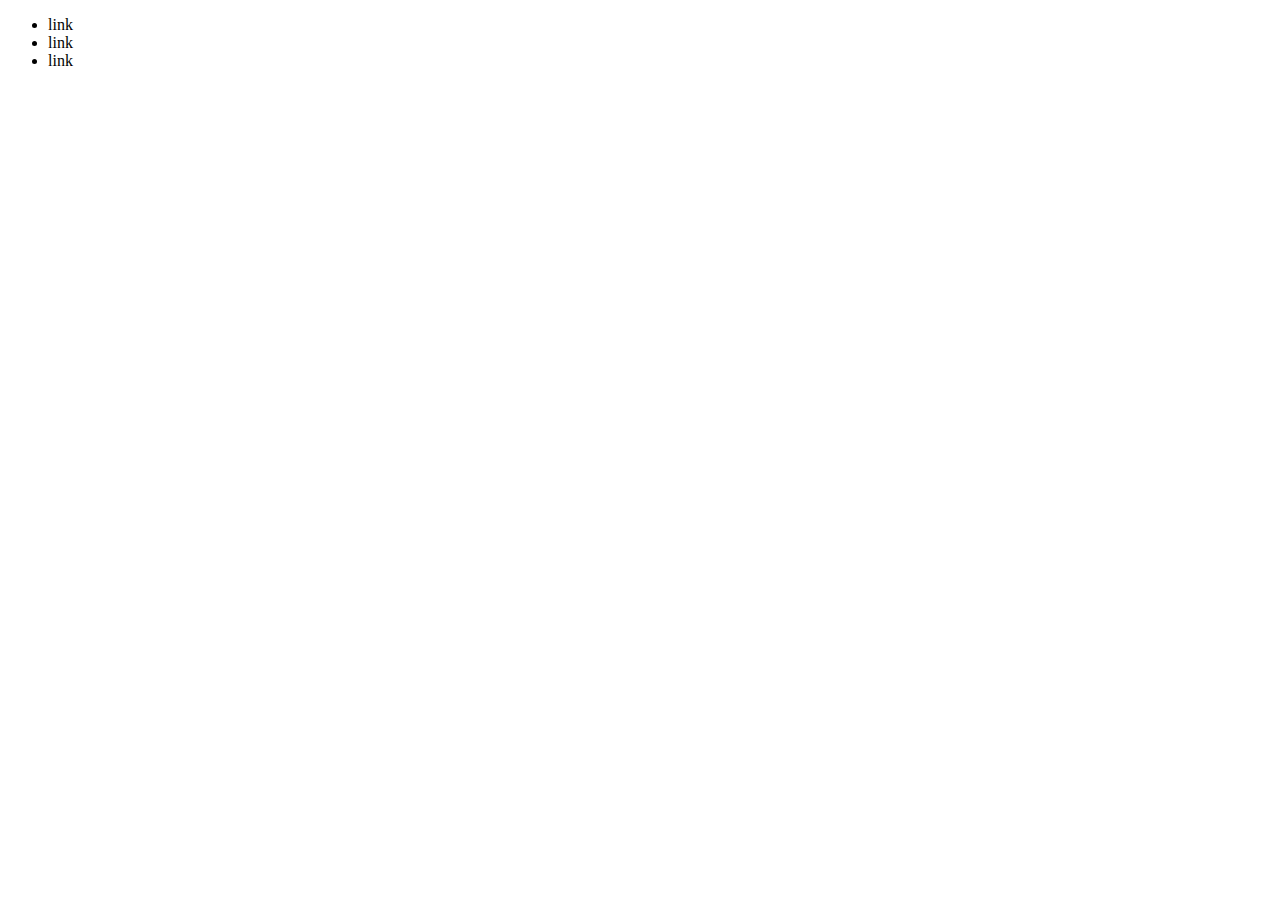
==== html_advanced/index.html @ 360ca697 "ok" ====
<!DOCTYPE html>
<html>
    <head>

    </head>
    <body>
        <header>
            <link rel="shortcut icon" href="./images/smile.png" type="image/x-icon">
            <ul>
                <li>link</li>
                <li>link</li>
                <li>link</li>
            </ul>
        </header>
    </body>
</html>
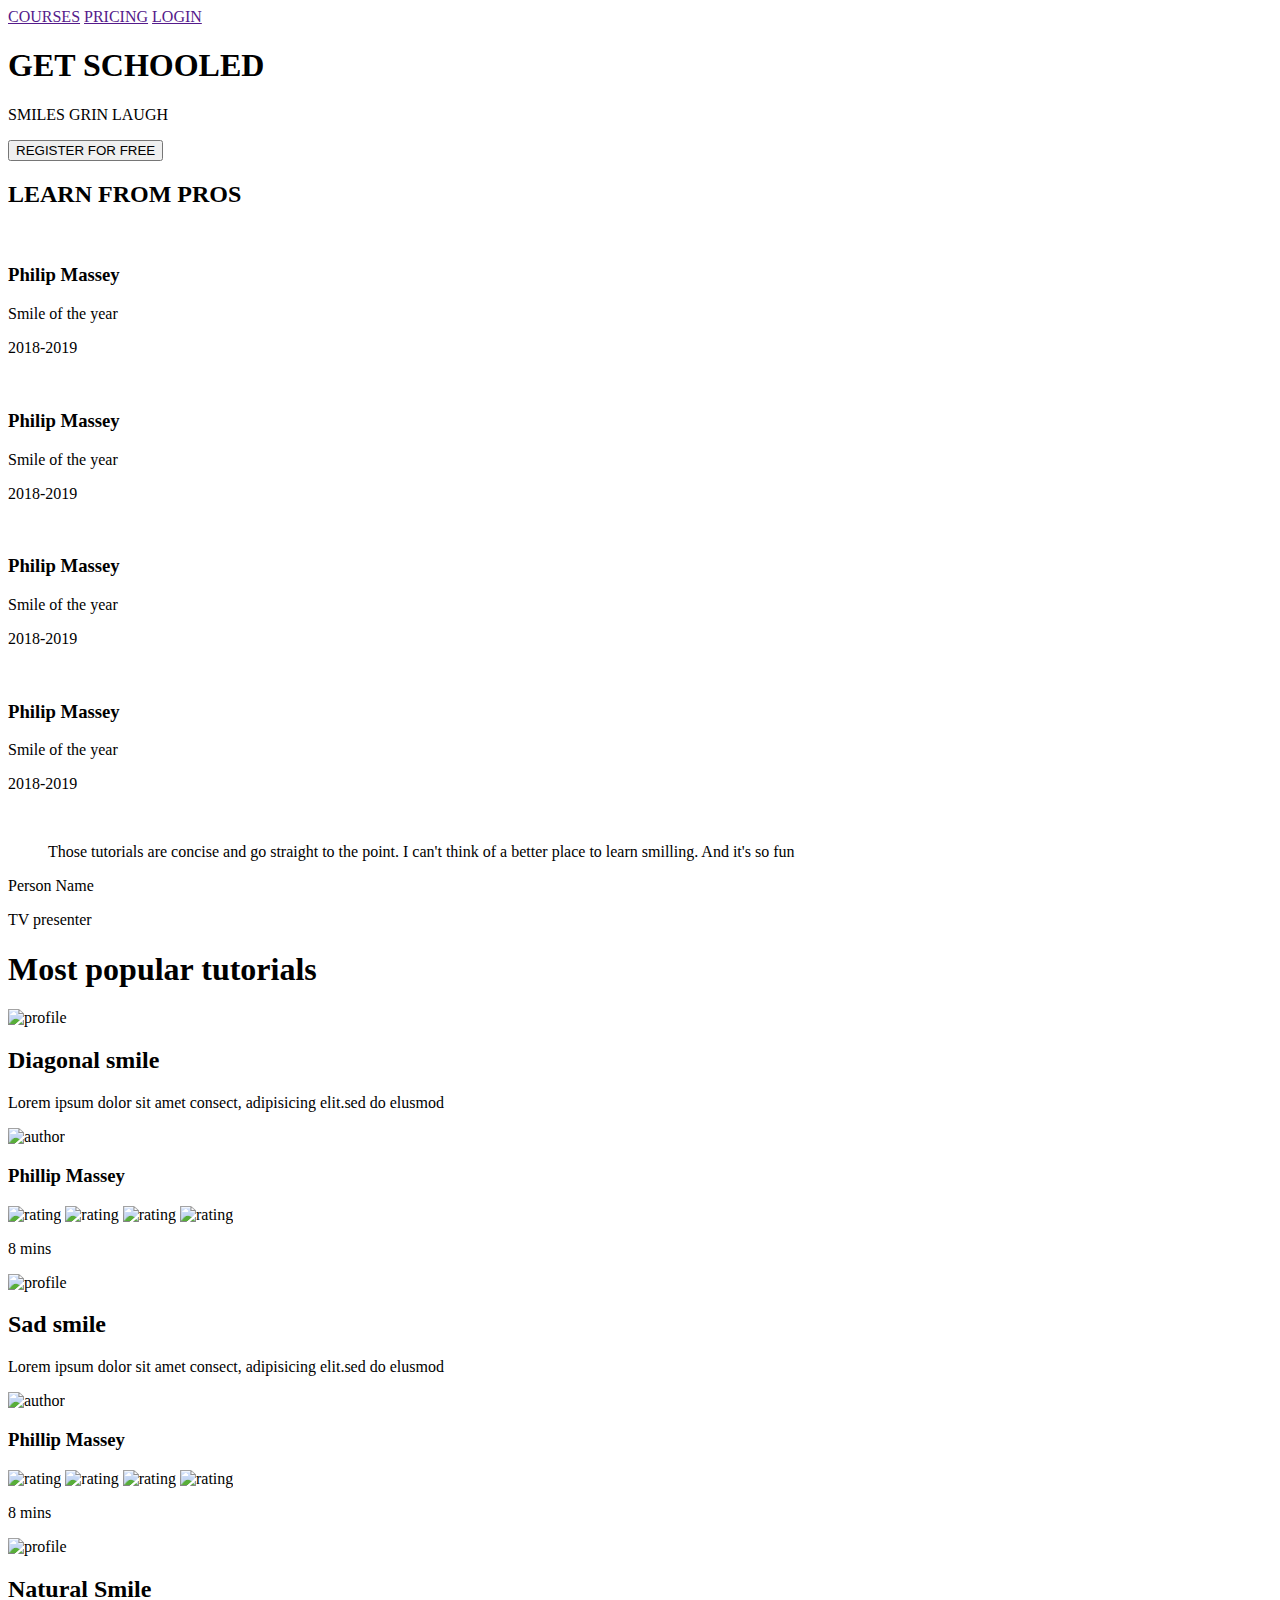
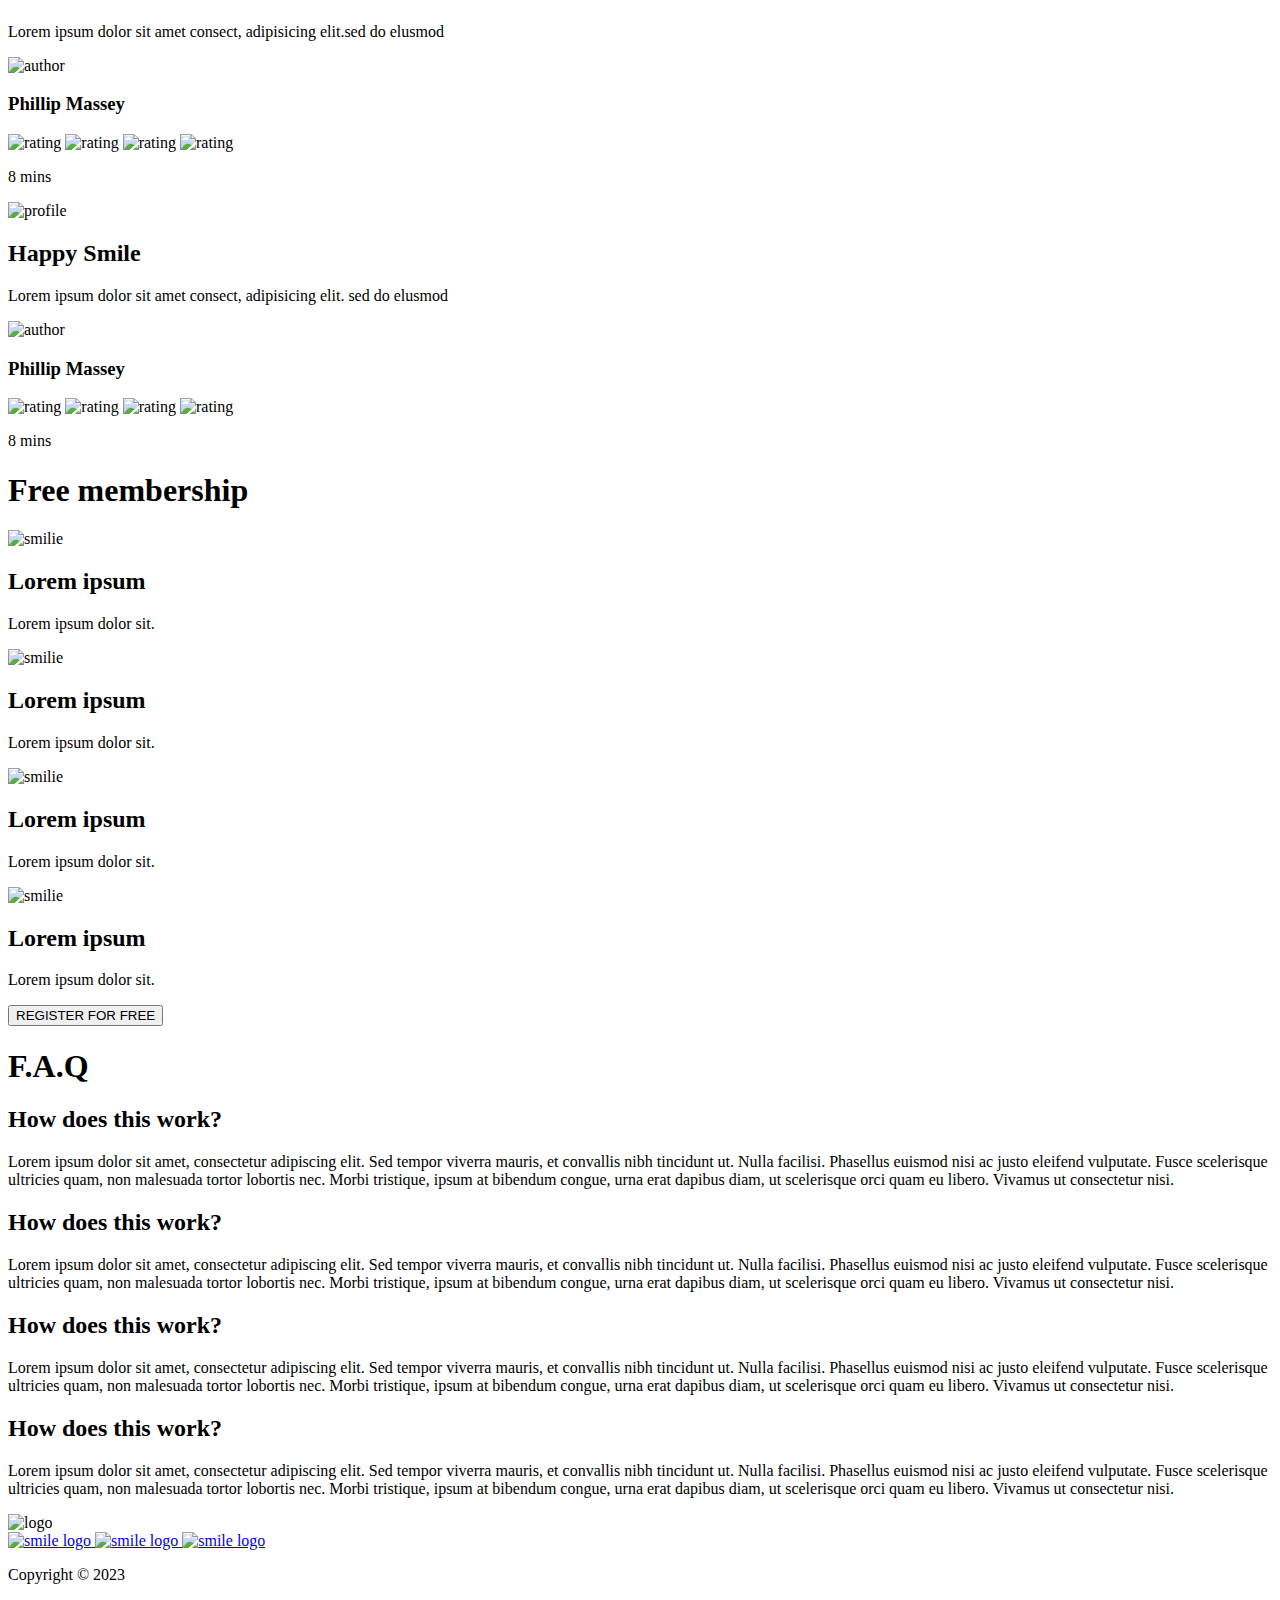
==== commit e9d7a0b0: "yes" ====
--- a/html_advanced/index.html
+++ b/html_advanced/index.html
@@ -1,16 +1,250 @@
 <!DOCTYPE html>
 <html>
     <head>
-
+        
     </head>
     <body>
         <header>
-            <link rel="shortcut icon" href="./images/smile.png" type="image/x-icon">
-            <ul>
-                <li>link</li>
-                <li>link</li>
-                <li>link</li>
-            </ul>
+            <div>
+                <a href="">COURSES</a>
+                <a href="">PRICING</a>
+                <a href="">LOGIN</a>
+            </div>
         </header>
+
+        <main>
+            <section>
+                <div>
+                    <h1>GET SCHOOLED</h1>
+                    <p>SMILES  GRIN  LAUGH</p>
+                    <button type="submit">REGISTER FOR FREE</button>
+                </div>
+                <div>
+                    <h2>LEARN FROM PROS</h2>
+                </div>
+                <div>
+                    <img src="man.jpg" alt="">
+                    <h3>Philip Massey</h3>
+                        <p>Smile of the year</p>
+                        <p>2018-2019</p>
+                </div>
+                <div>
+                    <img src="woman.jpg" alt="">
+                    <h3>Philip Massey</h3>
+                        <p>Smile of the year</p>
+                        <p>2018-2019</p>
+                </div>
+                <div>
+                    <img src="lady.jpg" alt="">
+                    <h3>Philip Massey</h3>
+                        <p>Smile of the year</p>
+                        <p>2018-2019</p>
+                </div>
+                <div>
+                    <img src="lady.jpg" alt="">
+                    <h3>Philip Massey</h3>
+                        <p>Smile of the year</p>
+                        <p>2018-2019</p>
+                </div>
+            </section>
+            <section>
+                <div>
+                    <img src="man.jpg" alt="">
+                    <div>
+                        <blockquote>Those tutorials are concise and go straight to the point. I can't think of a better place to learn smilling. And it's so fun</blockquote>
+                        <p>Person Name</p>
+                        <p>TV presenter</p>
+                    </div>
+                </div>
+                        <!-- Video tutorials   -->
+        <section>
+            <h1>Most popular tutorials</h1>
+
+            <div>
+                <div>
+                    <img src="./images/preview_diag.png" alt="profile">
+                    <h2>Diagonal smile</h2>
+                    <p>Lorem ipsum dolor sit amet consect, adipisicing elit.sed do elusmod</p>
+                    <div>
+                        <img src="./images/philip_sm.png" alt="author">
+                        <h3>Phillip Massey</h3>
+                    </div>
+                    <div>
+                        <div>
+                            <img src="./images/smile.png" alt="rating">
+                            <img src="./images/smile.png" alt="rating">
+                            <img src="./images/smile.png" alt="rating">
+                            <img src="./images/smile.png" alt="rating">
+                        </div>
+                        <p>8 mins</p>
+                    </div>
+                </div>
+                
+                <div>
+                    <img src="./images/preview_sad.png" alt="profile">
+                    <h2>Sad smile</h2>
+                    <p>Lorem ipsum dolor sit amet consect, adipisicing elit.sed do elusmod</p>
+                    <div>
+                        <img src="./images/philip_sm.png" alt="author">
+                        <h3>Phillip Massey</h3>
+                    </div>
+                    <div>
+                        <div>
+                            <img src="./images/smile.png" alt="rating">
+                            <img src="./images/smile.png" alt="rating">
+                            <img src="./images/smile.png" alt="rating">
+                            <img src="./images/smile.png" alt="rating">
+                        </div>
+                        <p>8 mins</p>
+                    </div>
+                </div>
+                
+                <div>
+                    <img src="./images/preview_nat.png" alt="profile">
+                    <h2>Natural Smile</h2>
+                    <p>Lorem ipsum dolor sit amet consect, adipisicing elit.sed do elusmod</p>
+                    <div>
+                        <img src="./images/philip_sm.png" alt="author">
+                        <h3>Phillip Massey</h3>
+                    </div>
+                    <div>
+                        <div>
+                            <img src="./images/smile.png" alt="rating">
+                            <img src="./images/smile.png" alt="rating">
+                            <img src="./images/smile.png" alt="rating">
+                            <img src="./images/smile.png" alt="rating">
+                        </div>
+                        <p>8 mins</p>
+                    </div>
+                </div>
+                
+                <div>
+                    <img src="./images/preview_hap.png" alt="profile">
+                    <h2>Happy Smile</h2>
+                    <p>Lorem ipsum dolor sit amet consect, adipisicing elit. sed do elusmod</p>
+                    <div>
+                        <img src="./images/philip_sm.png" alt="author">
+                        <h3>Phillip Massey</h3>
+                    </div>
+                    <div>
+                        <div>
+                            <img src="./images/smile.png" alt="rating">
+                            <img src="./images/smile.png" alt="rating">
+                            <img src="./images/smile.png" alt="rating">
+                            <img src="./images/smile.png" alt="rating">
+                        </div>
+                        <p>8 mins</p>
+                    </div>
+                </div>
+
+            </div>
+        </section>
+
+
+        <!-- Membership section -->
+        <section>
+            <h1>Free membership</h1>
+
+            <div>
+                <div>
+                    <img src="./images/smile.png" alt="smilie">
+                    <h2>Lorem ipsum</h2>
+                    <p>Lorem ipsum dolor sit.</p>
+                </div>
+
+                <div>
+                    <img src="./images/smile.png" alt="smilie">
+                    <h2>Lorem ipsum</h2>
+                    <p>Lorem ipsum dolor sit.</p>
+                </div>
+
+                <div>
+                    <img src="./images/smile.png" alt="smilie">
+                    <h2>Lorem ipsum</h2>
+                    <p>Lorem ipsum dolor sit.</p>
+                </div>
+
+                <div>
+                    <img src="./images/smile.png" alt="smilie">
+                    <h2>Lorem ipsum</h2>
+                    <p>Lorem ipsum dolor sit.</p>
+                </div>
+            </div>
+
+            <button>REGISTER FOR FREE</button>
+        </section>
+
+
+
+        <!-- F.A.Q section -->
+        <section>
+            <h1>F.A.Q</h1>
+            <div>
+                <div>
+                    <div>
+                        <h2>How does this work?</h2>
+                        <p>
+                            Lorem ipsum dolor sit amet, consectetur adipiscing elit. Sed tempor viverra mauris, et convallis nibh tincidunt ut.
+                            Nulla facilisi. Phasellus euismod nisi ac justo eleifend vulputate. Fusce scelerisque ultricies quam, non malesuada
+                            tortor lobortis nec. Morbi tristique, ipsum at bibendum congue, urna erat dapibus diam, ut scelerisque orci quam eu
+                            libero. Vivamus ut consectetur nisi.
+                        </p>
+                    </div>
+                    <div>
+                        <h2>How does this work?</h2>
+                        <p>
+                            Lorem ipsum dolor sit amet, consectetur adipiscing elit. Sed tempor viverra mauris, et convallis nibh tincidunt ut.
+                            Nulla facilisi. Phasellus euismod nisi ac justo eleifend vulputate. Fusce scelerisque ultricies quam, non malesuada
+                            tortor lobortis nec. Morbi tristique, ipsum at bibendum congue, urna erat dapibus diam, ut scelerisque orci quam eu
+                            libero. Vivamus ut consectetur nisi.
+                        </p>
+                    </div>
+                </div>
+                <div>
+                    <div>
+                        <h2>How does this work?</h2>
+                        <p>
+                            Lorem ipsum dolor sit amet, consectetur adipiscing elit. Sed tempor viverra mauris, et convallis nibh tincidunt ut.
+                            Nulla facilisi. Phasellus euismod nisi ac justo eleifend vulputate. Fusce scelerisque ultricies quam, non malesuada
+                            tortor lobortis nec. Morbi tristique, ipsum at bibendum congue, urna erat dapibus diam, ut scelerisque orci quam eu
+                            libero. Vivamus ut consectetur nisi.
+                        </p>
+                    </div>
+                    <div>
+                        <h2>How does this work?</h2>
+                        <p>
+                            Lorem ipsum dolor sit amet, consectetur adipiscing elit. Sed tempor viverra mauris, et convallis nibh tincidunt ut.
+                            Nulla facilisi. Phasellus euismod nisi ac justo eleifend vulputate. Fusce scelerisque ultricies quam, non malesuada
+                            tortor lobortis nec. Morbi tristique, ipsum at bibendum congue, urna erat dapibus diam, ut scelerisque orci quam eu
+                            libero. Vivamus ut consectetur nisi.
+                        </p>
+                    </div>
+                </div>
+            </div>
+        </section>
+    </main>
+
+    <!-- Footer section -->
+    <footer>
+        <div>
+            <div>
+                <img src="./images/logo.png" alt="logo">
+                <div>
+                    <a href="#">
+                        <img src="./images/smile.png" alt="smile logo">
+                    </a>
+                    <a href="#">
+                        <img src="./images/smile.png" alt="smile logo">
+                    </a>
+                    <a href="#">
+                        <img src="./images/smile.png" alt="smile logo">
+                    </a>
+                </div>
+            </div>
+            <p>Copyright &copy; 2023</p>
+        </div>
+    </footer>
+            </section>
+        </main>
     </body>
 </html>
